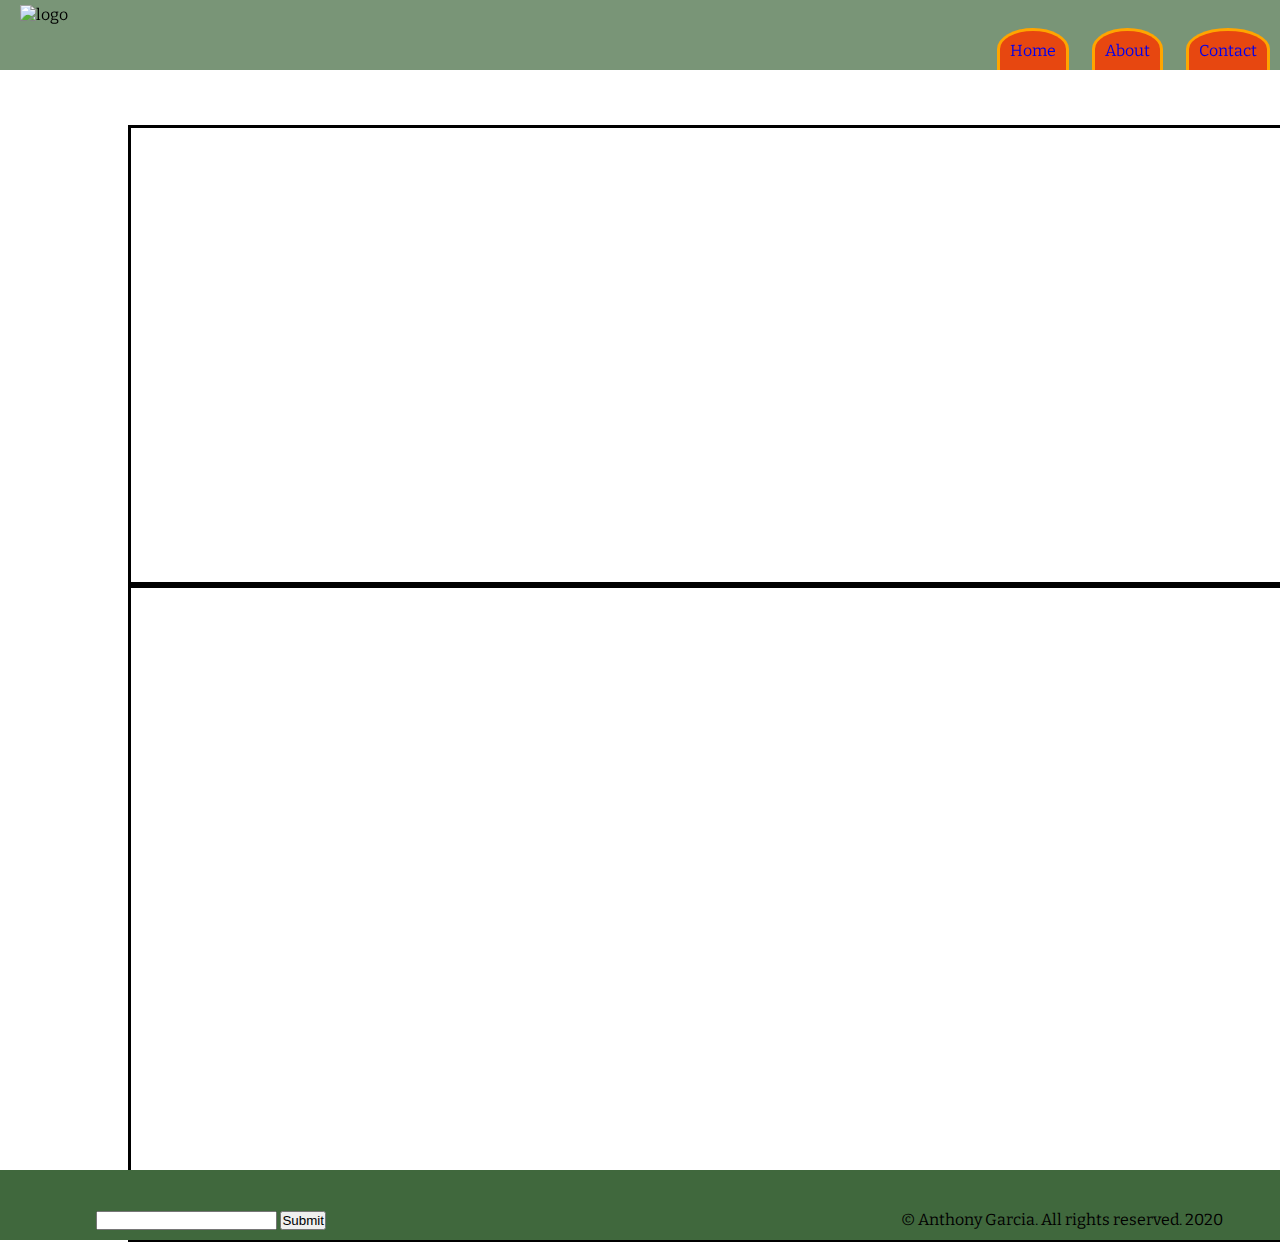
==== contact.html @ f8b9dc2f "first  commit" ====
<!DOCTYPE html>
<html lang="en">
<head>
    <meta charset="UTF-8">
    <meta name="description" content="fruits and vegetables">  
    <meta name="keywords" content="fruits, vegetables, apples, bananas">
    <meta name="author" content="Anthony Garcia">
    <meta name="viewport" content="width=device-width, initial-scale=1.0">
    <meta http-equiv="X-UA-Compatible" content="ie=edge">
    <title>Eat your Greeens</title>
    <script src="https://kit.fontawesome.com/68c6a8d443.js" crossorigin="anonymous"></script>
    <link href="https://fonts.googleapis.com/css?family=Bitter|Josefin+Sans:700&display=swap" rel="stylesheet">
    <link rel="stylesheet" href="css/styles.css" type="text/css">
    <link rel="stylesheet" href="css/contact.css" type="text/css">
    
</head>
<body>
  <header>
      <nav class="nav-bar">
          <img class="greens logo" src="https://tinyurl.com/vxh4gcu" alt="logo" >
              <ul class="nav-list">
                  <a href="index.html" target="_blank"><li class="list-item">Home</li></a>
                  <a href="about.html" target="_blank"><li class="list-item">About</li></a>
                  <a href="contact.html" target="_blank"><li class="list-item">Contact</li></a>
              </ul>
      </nav>
  </header>

  <!---------------------------------------------End of nav--------------------------------------------->
  <section class="contact-container">
      <div class="contact-map">
        <iframe src="https://www.google.com/maps/embed?pb=!1m18!1m12!1m3!1d3197.6040610940313!2d-119.78796568451438!3d36.7320692792312!2m3!1f0!2f0!3f0!3m2!1i1024!2i768!4f13.1!3m3!1m2!1s0x809460a5cfdf4b6b%3A0xab092ce50c284a0a!2sBitwise%20South%20Stadium!5e0!3m2!1sen!2sus!4v1581047792852!5m2!1sen!2sus" width="600" height="450" frameborder="0" style="border:0;" allowfullscreen=""></iframe>
      </div>
      <div class="contact-form">
        <iframe height="647" title="Embedded Wufoo Form" allowtransparency="true" frameborder="0" scrolling="no" style="width:600;border:none" src="https://antpg98.wufoo.com/embed/z1mheump1h676dj/"> 
            <a href="https://antpg98.wufoo.com/forms/z1mheump1h676dj/">Fill out my Wufoo form!</a> 
        </iframe>
      </div>
  </section>

<footer class="footer">
    <div class="input">
        <input type="text"> 
        <button>Submit</button>
    </div>
    <div class="social">
        <a href="https://twitter.com/anttheguru" target="_blank"><i class="fab fa-twitter-square"></i></a>
        <a href="https://www.instagram.com/" target="_blank"><i class="fab fa-instagram"></i></a>
        
    </div>
    <div class="copy">&copy Anthony Garcia. All rights reserved. 2020</div>
</footer>
</body>
</html>
---- css/styles.css ----
*{
    margin: 0;
    padding: 0;
}

body{
    width: 100%;
    margin: 0 auto;
    font-family: 'Bitter', serif;
    position: relative;
    min-height: 100vh;
}

.nav-bar{
    width: 100%;
    height: 70px;
    background-color: rgba(64, 104, 61, .7);
    position: fixed;
    top: 0px;
    z-index: 1;
}

.nav-list{
    float: right;
}

.list-item{
    display: inline-block;
    margin: 10px;
    margin-top: 28px;
    background-color: rgb(231, 71, 16);
    padding: 10px;
    border: 3px solid  orange;
    border-bottom: 0px;
    border-radius: 60% 60% 0 0;
}

/* .list-item:hover{
    background-color: yellow;
    border: 3px dashed green;
    border-radius: 50%;
    
} */

.logo{
    height: 60px;
    margin-top: 5px;
    margin-left: 20px;
}

.hero-img{
    background-image: url("../images/bread.jpg");
    width: 100%;
    height: 800px;
    margin-top: 0px;
    background-repeat: no-repeat;
    background-size: cover;
    padding: 70px 0;
}

.hero-text-box{
    height: 50px;
    width: 300px;
    background-color: rgba(247, 124, 36, .2);
    border: 3px solid rgb(221, 127, 127);
    border-radius: 10%;   
    position: absolute;
    position: middle;
    top: 90px;
    left: 40%;
    text-align: center;
    box-shadow: 2px 2px  rgb(221, 127, 127);
}

.hero-text{
    font-family: 'Josefin Sans', sans-serif;
    color: rgb(209, 182, 130);
    margin-top: 12px;
}

/*****End of Main******/

.sec-box{ 
   width: 100%;
   height: 1000px;
  }

  .home-img{
    width: 30%;
    height: 500px;
    border: 3px dashed red;
    float: left;
    margin: 100px;
    position: absolute;
}

/* .home-img:hover{
    display: none;
    animation-iteration-count: 1;
    animation-timing-function: 1;
} */

.home2-img{
    width: 30%;
    height: 500px;
    border: 3px dashed rgb(221, 127, 127);
    float: left;
    margin: 100px;
}

.home-text{
    border: 3px dotted red;
    width: 30%;
    height: 500px;
    float: right;
    margin: 100px;
}

/*****End of Section*****/

.footer{
    height: 70px;
    width: 100%;
    background-color:rgb(64, 104, 61);
    clear: both;
    position: relative;
    bottom: 0px;
}

.input, .social, .copy{
    display: inline-block;
    width: 33%;
    text-align: center;
    margin-top: 25px;     
}

.fab{
    font-size: 2em;
    margin-right: 10px;
}

.fa-instagram{
    color: #fb3958;
}

.fa-twitter-square{
    color: #00acee;
}

/************* End of Index Styles **********/

.container{
    height: 1000px;
    width: 100%;  
    margin: 0 20px 20px 0;
    
}

.container-box{
    display: block;
    margin: auto;
    margin-top: 25px;
}
.container-img{
    width: 300px;
    /* display: block;
    margin: auto;
    margin-top: 25px;
    
   
}

.container-audio{
    display: block;
    margin: auto;
    margin-top: 25px;

}

.container-video{
    display: block;
    margin: auto;
    margin-top: 25px; */
}


.about-box{
    height: 800px;
    width: 30%;
    border: 3px solid red;
    float: left;
    margin-top: 70px;
    margin-left: 40px;
}

.about-box p{
    margin: 45px;
}

/**********End of About Styles*******/

.contact-container{
    height: 1170px;
    display: inline-block;
    width: 100%;
    
}

.contact-map, .contact-form{
    position: relative;
    top: 125px;
    left: 10%;
    border: 3px solid black;
    bottom: 0px;
}
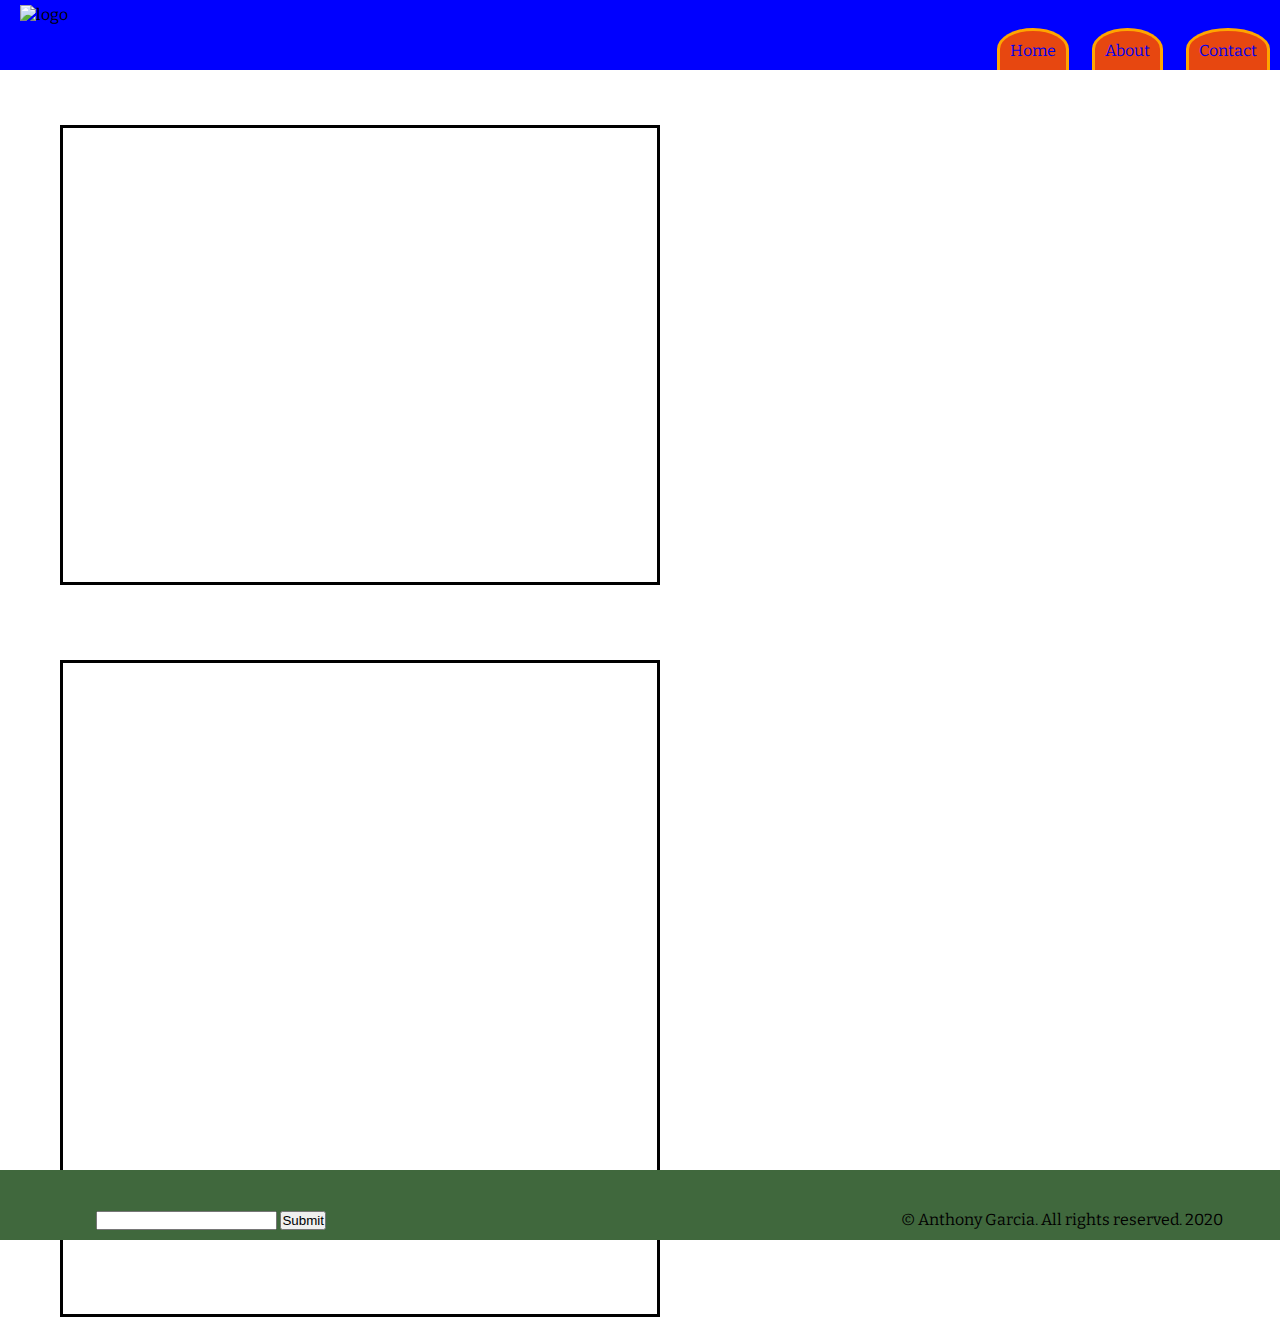
==== commit 1876bad0: "changed nav-bar color" ====
--- a/contact.html
+++ b/contact.html
@@ -32,7 +32,7 @@
         <iframe src="https://www.google.com/maps/embed?pb=!1m18!1m12!1m3!1d3197.6040610940313!2d-119.78796568451438!3d36.7320692792312!2m3!1f0!2f0!3f0!3m2!1i1024!2i768!4f13.1!3m3!1m2!1s0x809460a5cfdf4b6b%3A0xab092ce50c284a0a!2sBitwise%20South%20Stadium!5e0!3m2!1sen!2sus!4v1581047792852!5m2!1sen!2sus" width="600" height="450" frameborder="0" style="border:0;" allowfullscreen=""></iframe>
       </div>
       <div class="contact-form">
-        <iframe height="647" title="Embedded Wufoo Form" allowtransparency="true" frameborder="0" scrolling="no" style="width:600;border:none" src="https://antpg98.wufoo.com/embed/z1mheump1h676dj/"> 
+        <iframe height="647" title="Embedded Wufoo Form" allowtransparency="true" frameborder="0" scrolling="no" style="width:400;border:none" src="https://antpg98.wufoo.com/embed/z1mheump1h676dj/"> 
             <a href="https://antpg98.wufoo.com/forms/z1mheump1h676dj/">Fill out my Wufoo form!</a> 
         </iframe>
       </div>
--- a/css/styles.css
+++ b/css/styles.css
@@ -14,7 +14,8 @@
 .nav-bar{
     width: 100%;
     height: 70px;
-    background-color: rgba(64, 104, 61, .7);
+    background-color: blue;
+    /* background-color: rgba(64, 104, 61, .7); */
     position: fixed;
     top: 0px;
     z-index: 1;
@@ -201,8 +202,7 @@
 
 .contact-container{
     height: 1170px;
-    display: inline-block;
-    width: 100%;
+    width: 600px;
     
 }
 
@@ -211,5 +211,7 @@
     top: 125px;
     left: 10%;
     border: 3px solid black;
-    bottom: 0px;
-}+    /* bottom: 0px; */
+    margin-bottom: 75px;
+}
+
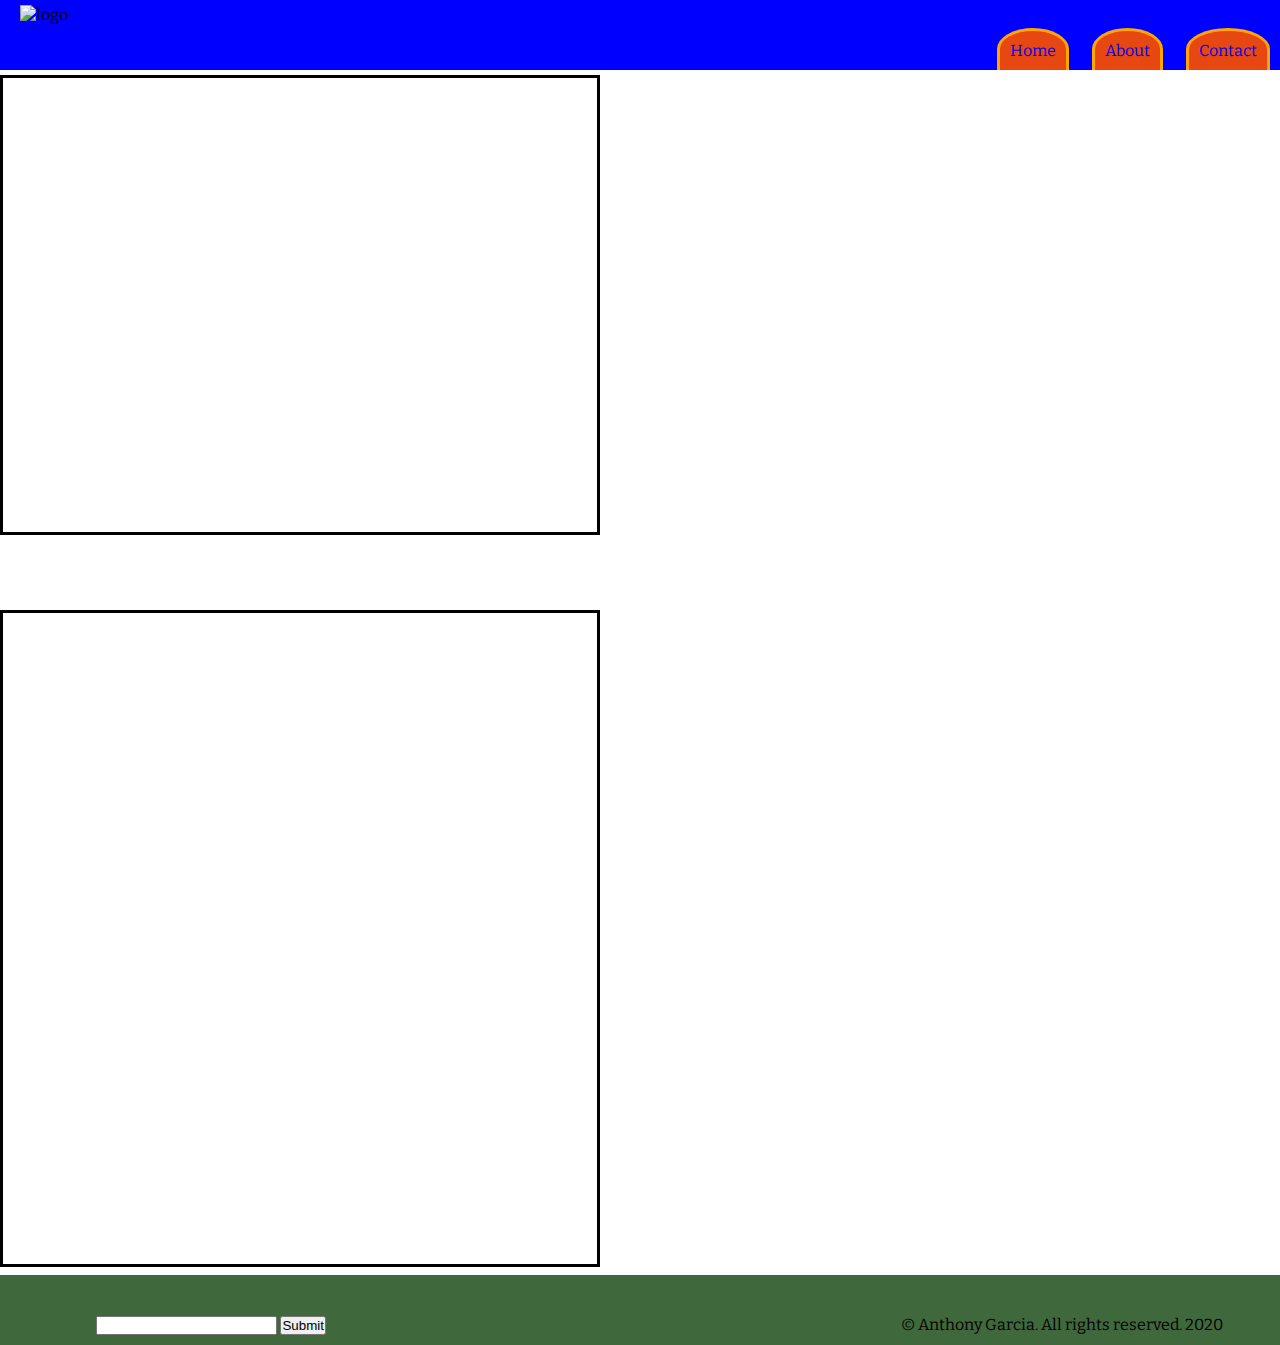
==== commit 4504fbbb: "revert nav-bar to original" ====
--- a/contact.html
+++ b/contact.html
@@ -32,7 +32,7 @@
         <iframe src="https://www.google.com/maps/embed?pb=!1m18!1m12!1m3!1d3197.6040610940313!2d-119.78796568451438!3d36.7320692792312!2m3!1f0!2f0!3f0!3m2!1i1024!2i768!4f13.1!3m3!1m2!1s0x809460a5cfdf4b6b%3A0xab092ce50c284a0a!2sBitwise%20South%20Stadium!5e0!3m2!1sen!2sus!4v1581047792852!5m2!1sen!2sus" width="600" height="450" frameborder="0" style="border:0;" allowfullscreen=""></iframe>
       </div>
       <div class="contact-form">
-        <iframe height="647" title="Embedded Wufoo Form" allowtransparency="true" frameborder="0" scrolling="no" style="width:400;border:none" src="https://antpg98.wufoo.com/embed/z1mheump1h676dj/"> 
+        <iframe height="647" title="Embedded Wufoo Form" allowtransparency="true" frameborder="0" scrolling="no" style="width:900;border:none" src="https://antpg98.wufoo.com/embed/z1mheump1h676dj/"> 
             <a href="https://antpg98.wufoo.com/forms/z1mheump1h676dj/">Fill out my Wufoo form!</a> 
         </iframe>
       </div>
--- a/css/styles.css
+++ b/css/styles.css
@@ -201,17 +201,17 @@
 /**********End of About Styles*******/
 
 .contact-container{
-    height: 1170px;
+    height: 1200px;
     width: 600px;
     
 }
 
 .contact-map, .contact-form{
-    position: relative;
+    margin-top: 75px;
     top: 125px;
-    left: 10%;
+    left: 70%;
     border: 3px solid black;
-    /* bottom: 0px; */
+    bottom: 0px;
     margin-bottom: 75px;
 }
 
